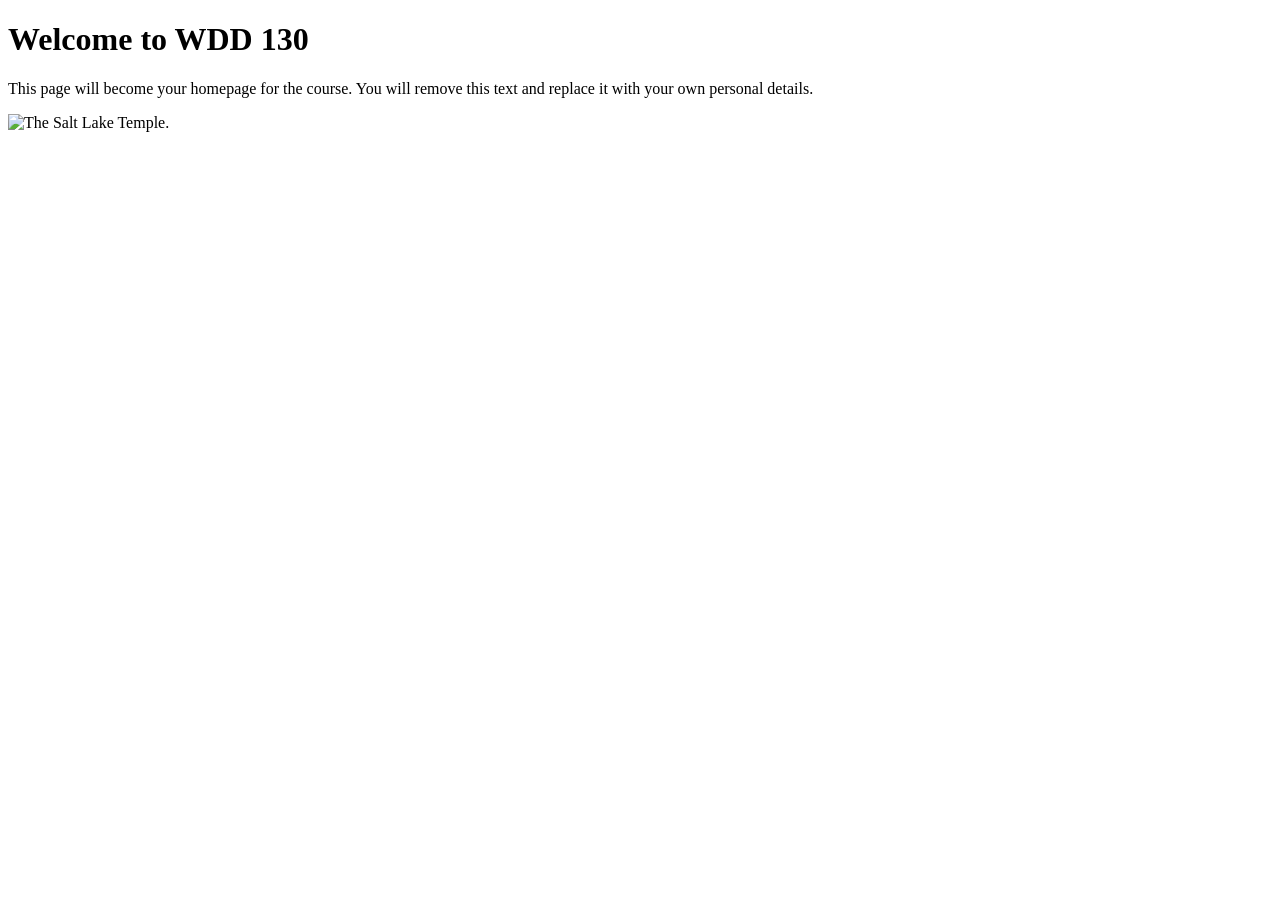
==== index.html @ 9141824f "Initial commit" ====
<!DOCTYPE html>
<html lang="en">

<head>
    <meta charset="UTF-8">
    <meta name="viewport" content="width=device-width, initial-scale=1.0">
    <title>WDD 130 | Personal Homepage</title>
</head>

<body>
    <h1>Welcome to WDD 130</h1>
    <p>This page will become your homepage for the course. You will remove this text and replace it with your own personal details.</p>

    <img src="images/salt-lake-temple.jpg" alt="The Salt Lake Temple.">
</body>

</html>
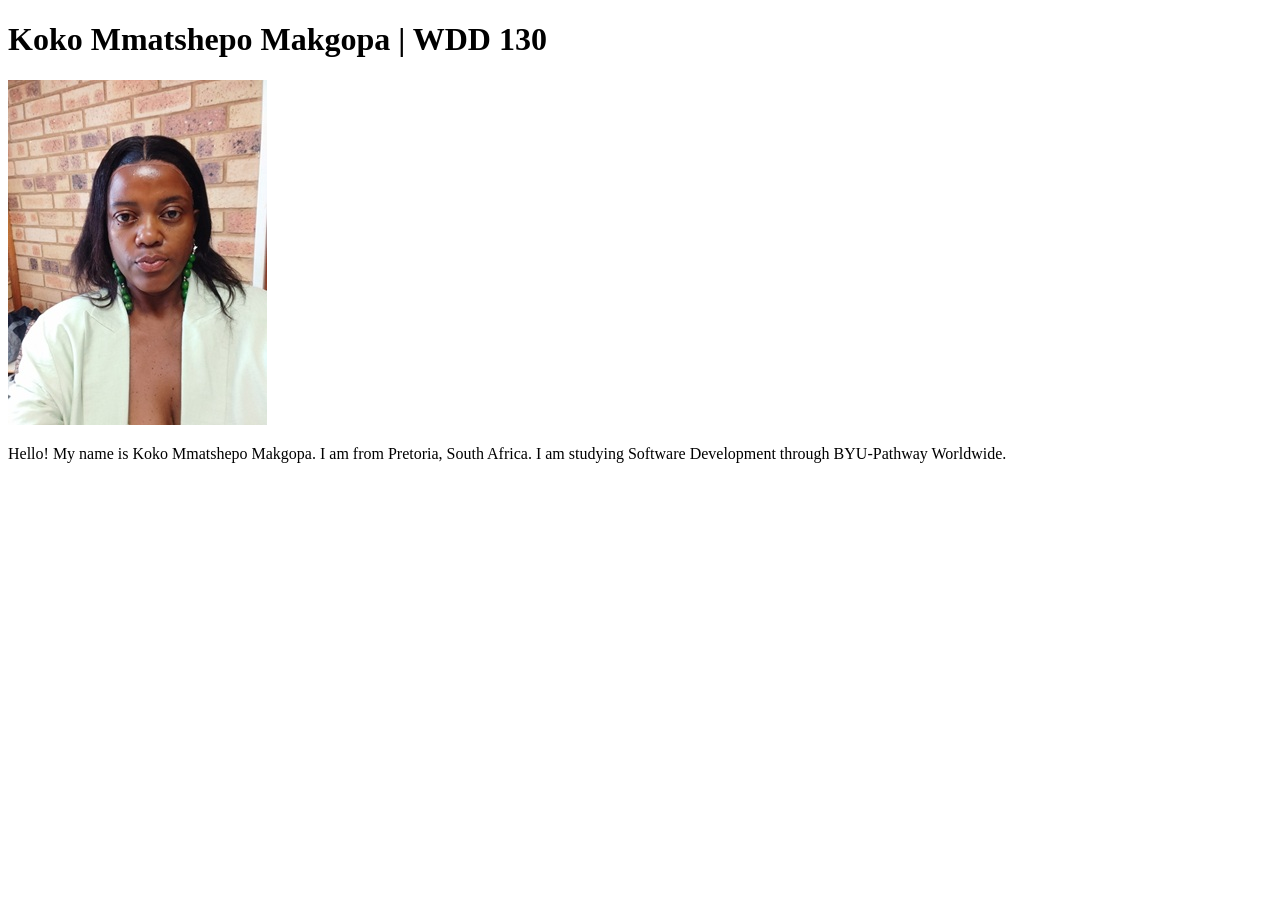
==== commit 739e3ae6: "Update index.html" ====
--- a/index.html
+++ b/index.html
@@ -1,17 +1,16 @@
 <!DOCTYPE html>
-<html lang="en">
-
+<html lang="en-ZA">
 <head>
     <meta charset="UTF-8">
     <meta name="viewport" content="width=device-width, initial-scale=1.0">
-    <title>WDD 130 | Personal Homepage</title>
+    <title>Koko Mmatshepo Makgopa | WDD 130</title>
 </head>
+<body>
+    <h1>Koko Mmatshepo Makgopa | WDD 130</h1>
 
-<body>
-    <h1>Welcome to WDD 130</h1>
-    <p>This page will become your homepage for the course. You will remove this text and replace it with your own personal details.</p>
+    <img src="images/profile.jpg" alt="Portrait of Koko Mmatshepo Makgopa">
 
-    <img src="images/salt-lake-temple.jpg" alt="The Salt Lake Temple.">
+    <p>Hello! My name is Koko Mmatshepo Makgopa. I am from Pretoria, South Africa. I am studying Software Development through BYU-Pathway Worldwide.</p>
+
 </body>
-
 </html>
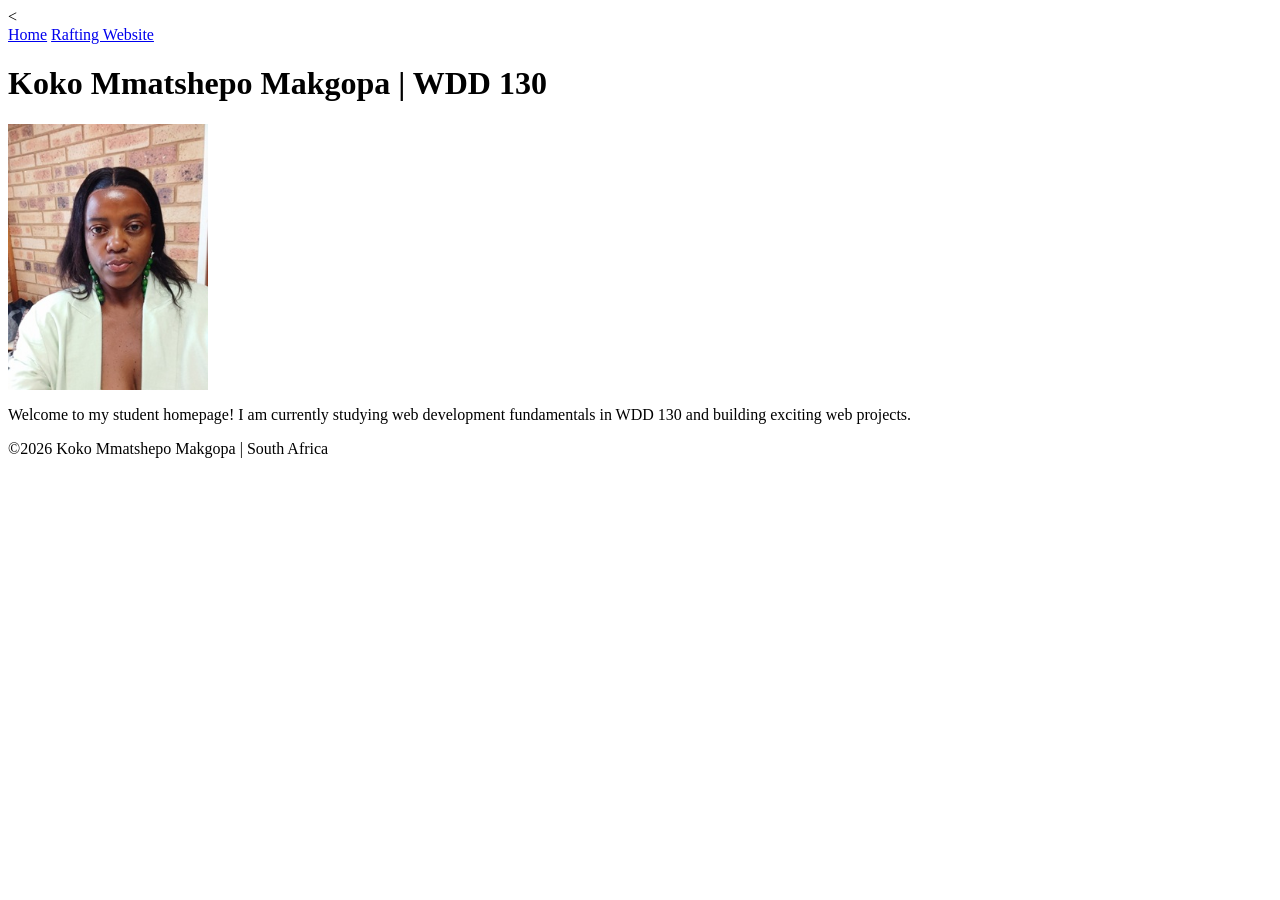
==== commit c88019a9: "Update Homepage" ====
--- a/index.html
+++ b/index.html
@@ -1,16 +1,26 @@
-<!DOCTYPE html>
-<html lang="en-ZA">
+<<!DOCTYPE html>
+<html lang="en-US">
 <head>
     <meta charset="UTF-8">
     <meta name="viewport" content="width=device-width, initial-scale=1.0">
     <title>Koko Mmatshepo Makgopa | WDD 130</title>
 </head>
 <body>
-    <h1>Koko Mmatshepo Makgopa | WDD 130</h1>
+    <header>
+        <nav>
+            <a href="#">Home</a>
+            <a href="wwr/">Rafting Website</a>
+        </nav>
+    </header>
 
-    <img src="images/profile.jpg" alt="Portrait of Koko Mmatshepo Makgopa">
+    <main>
+        <h1>Koko Mmatshepo Makgopa | WDD 130</h1>
+        <img src="images/profile.jpg" alt="Portrait of Koko Mmatshepo Makgopa" width="200">
+        <p>Welcome to my student homepage! I am currently studying web development fundamentals in WDD 130 and building exciting web projects.</p>
+    </main>
 
-    <p>Hello! My name is Koko Mmatshepo Makgopa. I am from Pretoria, South Africa. I am studying Software Development through BYU-Pathway Worldwide.</p>
-
+    <footer>
+        <p>©2026 Koko Mmatshepo Makgopa | South Africa</p>
+    </footer>
 </body>
-</html>
+</html>
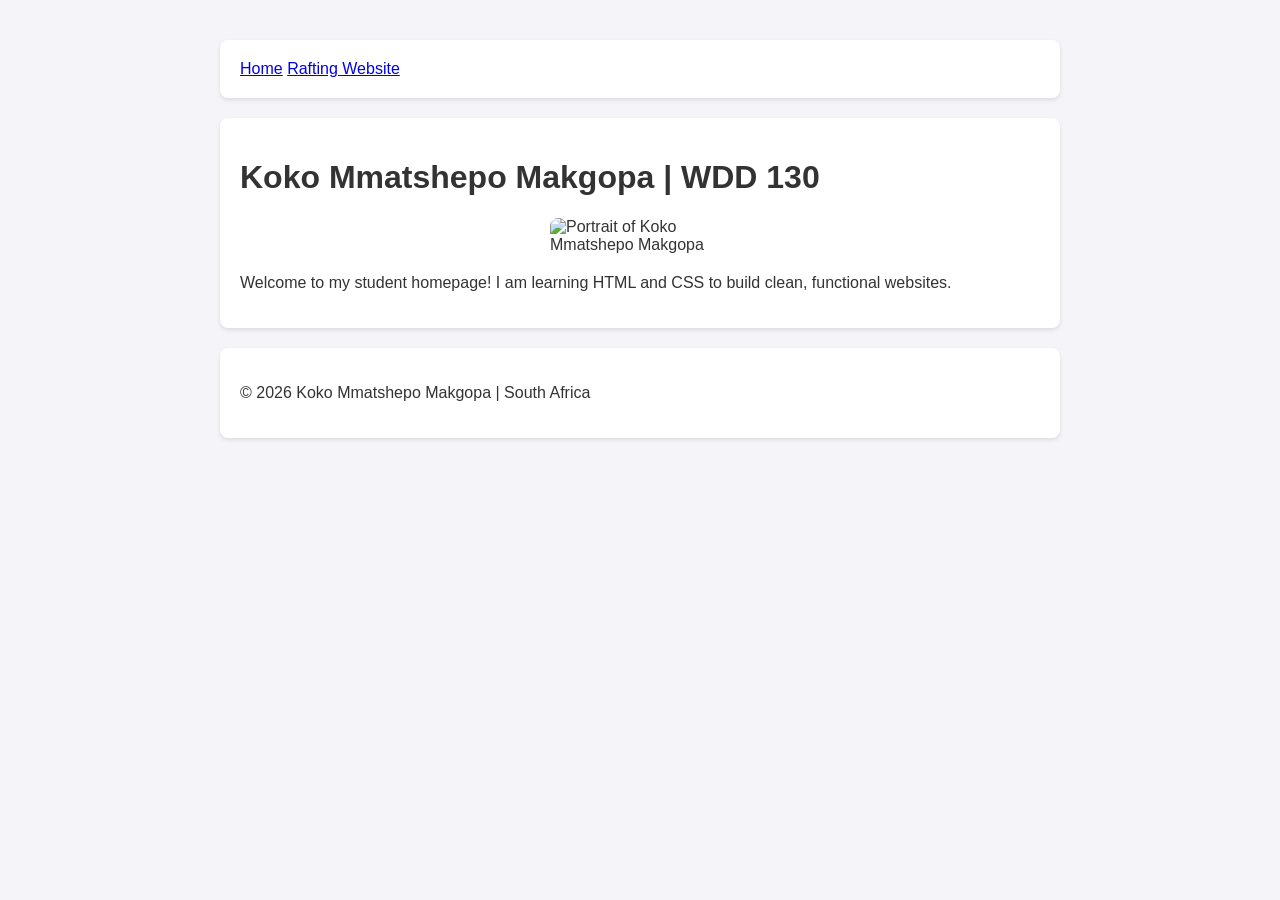
==== commit 2bcb5ba6: "Finalize HTML5 semantic structure for index.html" ====
--- a/index.html
+++ b/index.html
@@ -1,10 +1,13 @@
-<<!DOCTYPE html>
+<!DOCTYPE html>
 <html lang="en-US">
+
 <head>
     <meta charset="UTF-8">
     <meta name="viewport" content="width=device-width, initial-scale=1.0">
     <title>Koko Mmatshepo Makgopa | WDD 130</title>
+    <link rel="stylesheet" href="styles.css">
 </head>
+
 <body>
     <header>
         <nav>
@@ -16,11 +19,12 @@
     <main>
         <h1>Koko Mmatshepo Makgopa | WDD 130</h1>
         <img src="images/profile.jpg" alt="Portrait of Koko Mmatshepo Makgopa" width="200">
-        <p>Welcome to my student homepage! I am currently studying web development fundamentals in WDD 130 and building exciting web projects.</p>
+        <p>Welcome to my student homepage! I am learning HTML and CSS to build clean, functional websites.</p>
     </main>
 
     <footer>
-        <p>©2026 Koko Mmatshepo Makgopa | South Africa</p>
+        <p>&copy; 2026 Koko Mmatshepo Makgopa | South Africa</p>
     </footer>
 </body>
-</html>+
+</html>
--- a/styles.css
+++ b/styles.css
@@ -0,0 +1,22 @@
+body {
+    font-family: Arial, sans-serif;
+    background-color: #f4f4f9;
+    color: #333;
+    margin: 40px;
+}
+
+header, main, footer {
+    max-width: 800px;
+    margin: 0 auto 20px auto;
+    background-color: #ffffff;
+    padding: 20px;
+    border-radius: 8px;
+    box-shadow: 0 2px 4px rgba(0, 0, 0, 0.1);
+}
+
+img {
+    max-width: 180px;
+    height: auto;
+    display: block;
+    margin: 0 auto 20px auto;
+    border-radius: 8px;}
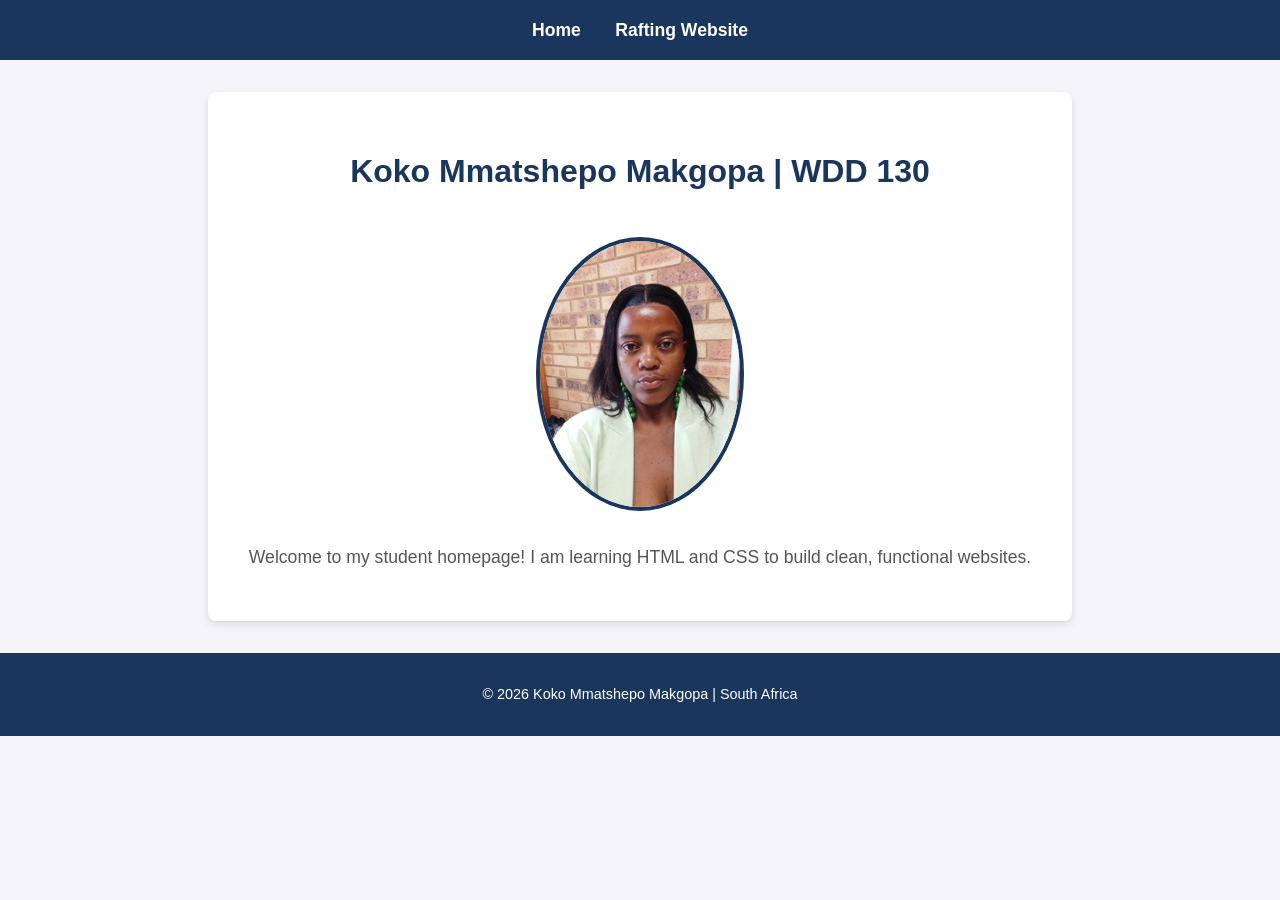
==== commit 9f7edbe6: "Update index.html link tag and finalize homepage structure" ====
--- a/index.html
+++ b/index.html
@@ -3,9 +3,10 @@
 
 <head>
     <meta charset="UTF-8">
+    <link rel="stylesheet" href="styles/styles.css">
     <meta name="viewport" content="width=device-width, initial-scale=1.0">
     <title>Koko Mmatshepo Makgopa | WDD 130</title>
-    <link rel="stylesheet" href="styles.css">
+
 </head>
 
 <body>
--- a/styles/styles.css
+++ b/styles/styles.css
@@ -0,0 +1,68 @@
+/* --- Global Resets & Typography --- */
+body {
+    font-family: Arial, Helvetica, sans-serif;
+    margin: 0;
+    padding: 0;
+    background-color: #f4f4f9;
+    color: #333333;
+    line-height: 1.6;
+}
+
+/* --- Header & Navigation --- */
+header {
+    background-color: #1b365d;
+    padding: 1rem;
+    text-align: center;
+}
+
+nav a {
+    color: #ffffff;
+    text-decoration: none;
+    margin: 0 15px;
+    font-weight: bold;
+    font-size: 1.1rem;
+}
+
+nav a:hover {
+    text-decoration: underline;
+    color: #ffd700;
+}
+
+/* --- Main Content Area --- */
+main {
+    max-width: 800px;
+    margin: 2rem auto;
+    background-color: #ffffff;
+    padding: 2rem;
+    border-radius: 8px;
+    box-shadow: 0 4px 8px rgba(0, 0, 0, 0.1);
+    text-align: center;
+}
+
+h1 {
+    color: #1b365d;
+    margin-bottom: 1.5rem;
+}
+
+main img {
+    border-radius: 50%;
+    border: 4px solid #1b365d;
+    margin-top: 1rem;
+    object-fit: cover;
+}
+
+main p {
+    font-size: 1.1rem;
+    margin-top: 1.5rem;
+    color: #555555;
+}
+
+/* --- Footer --- */
+footer {
+    background-color: #1b365d;
+    color: #ffffff;
+    text-align: center;
+    padding: 1rem;
+    margin-top: 2rem;
+    font-size: 0.9rem;
+}
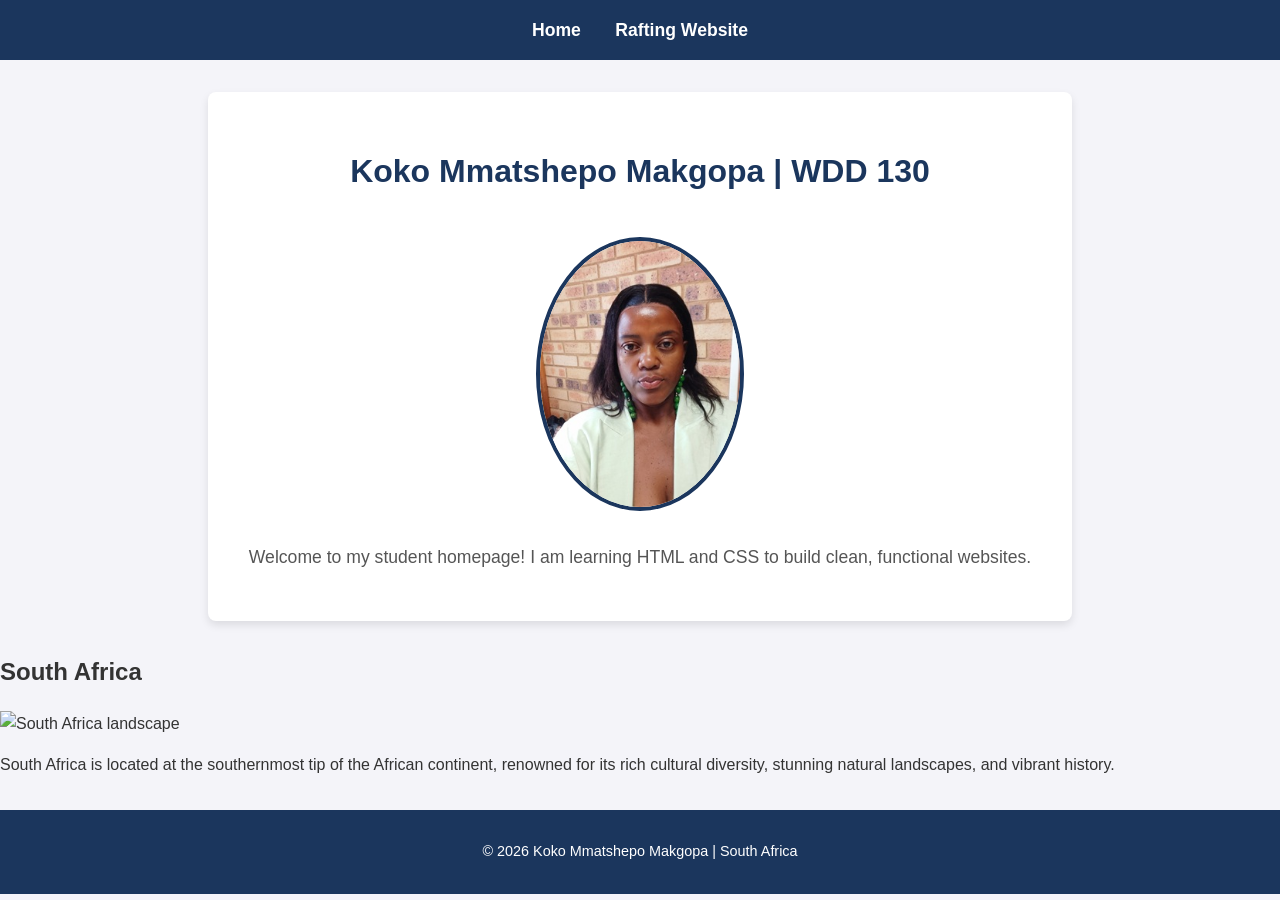
==== commit 4f3d9ec2: "Fix meta tags placement in index.html" ====
--- a/index.html
+++ b/index.html
@@ -8,6 +8,8 @@
     <title>Koko Mmatshepo Makgopa | WDD 130</title>
 
 </head>
+<meta name="description" content="WDD 130 home page for Koko Mmatshepo Makgopa, showcasing course assignments and South Africa.">
+<meta name="author" content="Koko Mmatshepo Makgopa">
 
 <body>
     <header>
@@ -22,6 +24,12 @@
         <img src="images/profile.jpg" alt="Portrait of Koko Mmatshepo Makgopa" width="200">
         <p>Welcome to my student homepage! I am learning HTML and CSS to build clean, functional websites.</p>
     </main>
+    <aside>
+        <h2>South Africa</h2>
+        <img src="images/south-africa.jpg" alt="South Africa landscape">
+        <p>South Africa is located at the southernmost tip of the African continent, renowned for its rich cultural diversity, stunning natural landscapes, and vibrant history.</p>
+    </aside>
+
 
     <footer>
         <p>&copy; 2026 Koko Mmatshepo Makgopa | South Africa</p>
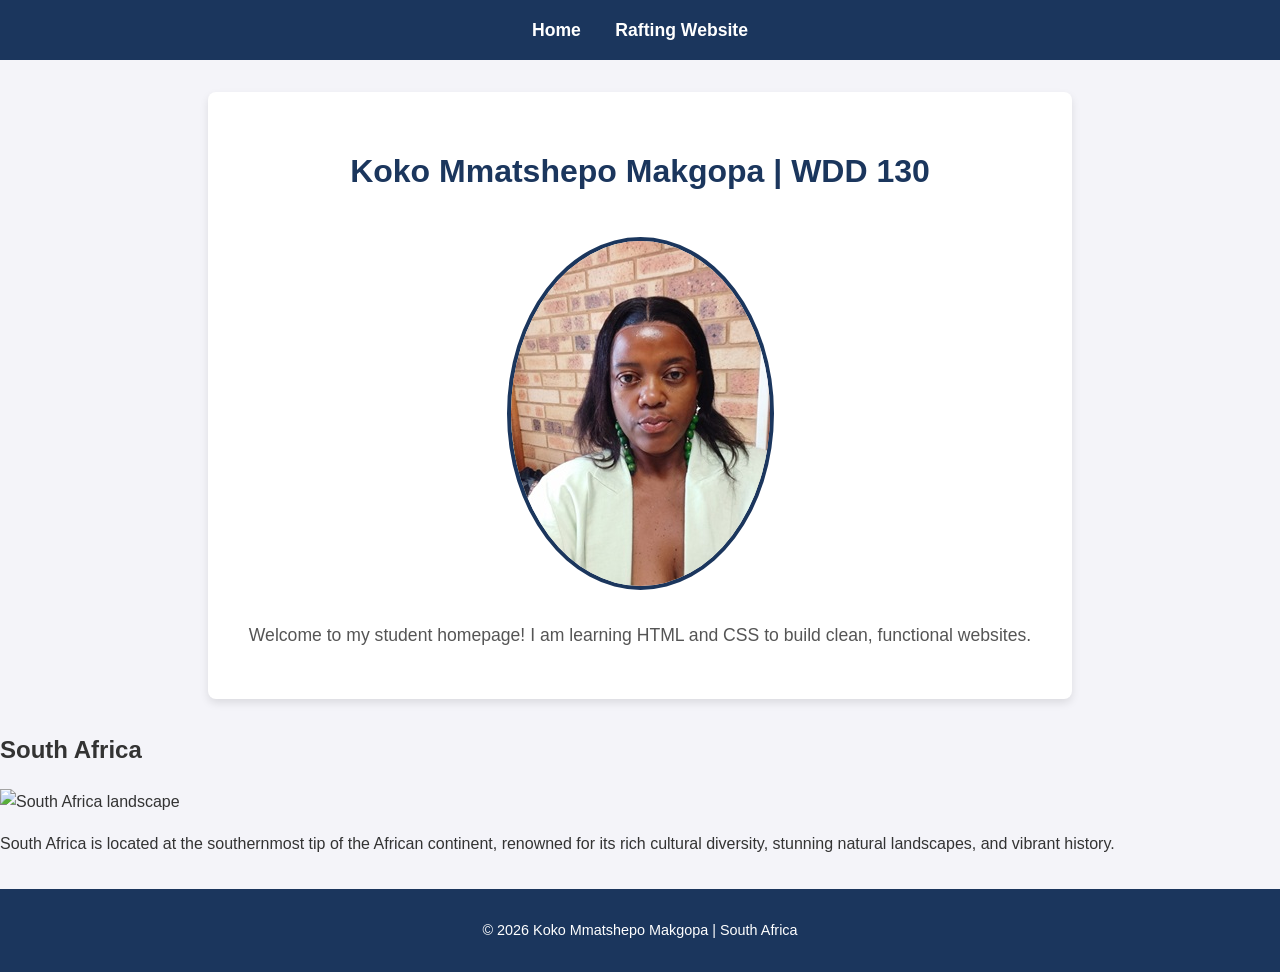
==== commit d564cef8: "Finalize W02 Home Page Enhancement code" ====
--- a/index.html
+++ b/index.html
@@ -3,13 +3,12 @@
 
 <head>
     <meta charset="UTF-8">
-    <link rel="stylesheet" href="styles/styles.css">
     <meta name="viewport" content="width=device-width, initial-scale=1.0">
     <title>Koko Mmatshepo Makgopa | WDD 130</title>
-
+    <meta name="description" content="WDD 130 home page for Koko Mmatshepo Makgopa, showcasing course assignments and South Africa.">
+    <meta name="author" content="Koko Mmatshepo Makgopa">
+    <link rel="stylesheet" href="styles/styles.css">
 </head>
-<meta name="description" content="WDD 130 home page for Koko Mmatshepo Makgopa, showcasing course assignments and South Africa.">
-<meta name="author" content="Koko Mmatshepo Makgopa">
 
 <body>
     <header>
@@ -21,15 +20,15 @@
 
     <main>
         <h1>Koko Mmatshepo Makgopa | WDD 130</h1>
-        <img src="images/profile.jpg" alt="Portrait of Koko Mmatshepo Makgopa" width="200">
+        <img src="images/profile.jpg" alt="Portrait of Koko Mmatshepo Makgopa">
         <p>Welcome to my student homepage! I am learning HTML and CSS to build clean, functional websites.</p>
     </main>
+
     <aside>
         <h2>South Africa</h2>
         <img src="images/south-africa.jpg" alt="South Africa landscape">
         <p>South Africa is located at the southernmost tip of the African continent, renowned for its rich cultural diversity, stunning natural landscapes, and vibrant history.</p>
     </aside>
-
 
     <footer>
         <p>&copy; 2026 Koko Mmatshepo Makgopa | South Africa</p>
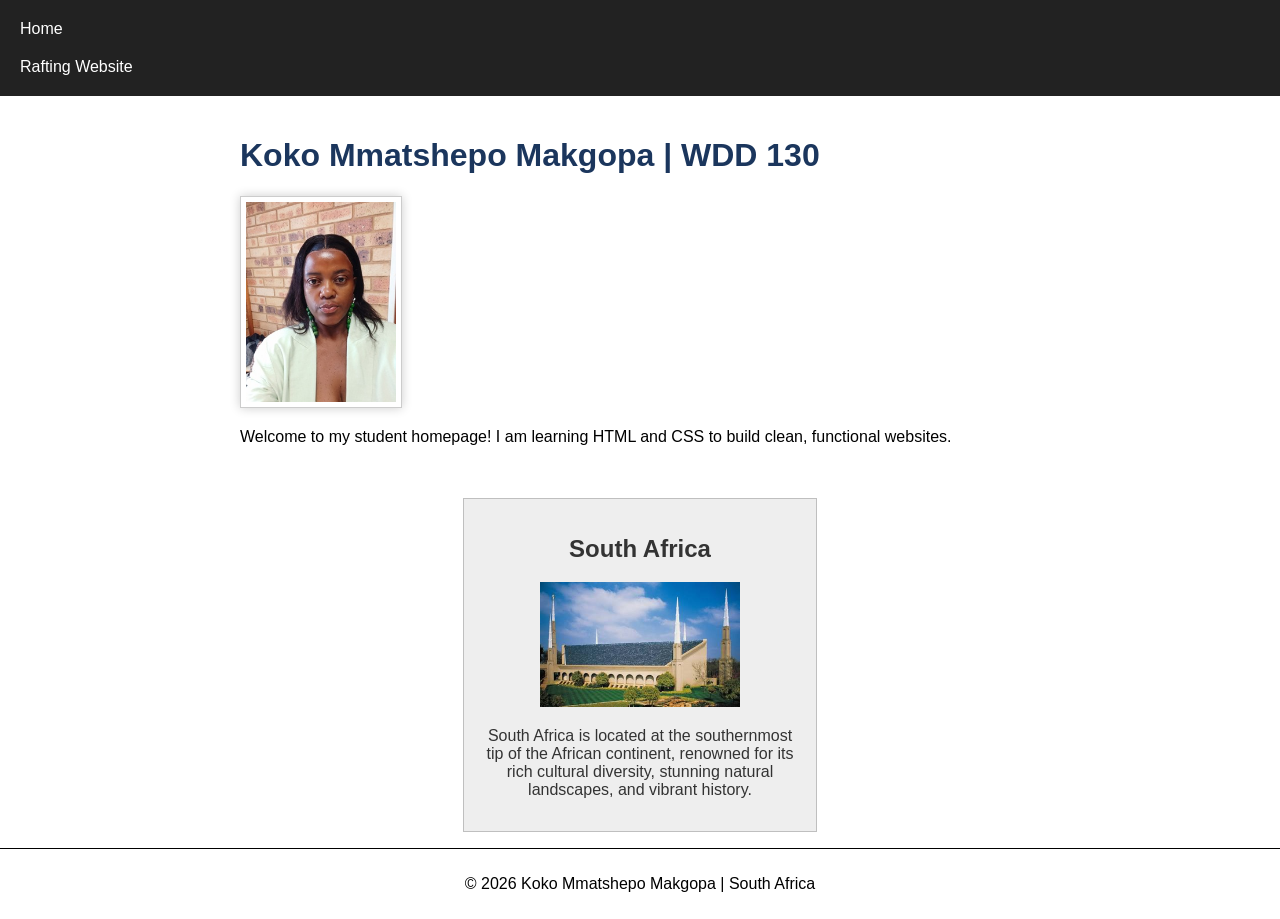
==== commit f8d62ff7: "Update homepage meta description" ====
--- a/index.html
+++ b/index.html
@@ -5,7 +5,7 @@
     <meta charset="UTF-8">
     <meta name="viewport" content="width=device-width, initial-scale=1.0">
     <title>Koko Mmatshepo Makgopa | WDD 130</title>
-    <meta name="description" content="WDD 130 home page for Koko Mmatshepo Makgopa, showcasing course assignments and South Africa.">
+    <meta name="description" content="Student homepage for Koko Mmatshepo Makgopa, featuring an introduction and information about South Africa for WDD 130.">
     <meta name="author" content="Koko Mmatshepo Makgopa">
     <link rel="stylesheet" href="styles/styles.css">
 </head>
--- a/styles/styles.css
+++ b/styles/styles.css
@@ -1,68 +1,65 @@
-/* --- Global Resets & Typography --- */
 body {
-    font-family: Arial, Helvetica, sans-serif;
+    font-family: Arial, sans-serif;
     margin: 0;
     padding: 0;
-    background-color: #f4f4f9;
-    color: #333333;
-    line-height: 1.6;
 }
 
-/* --- Header & Navigation --- */
 header {
-    background-color: #1b365d;
-    padding: 1rem;
-    text-align: center;
+    background-color: #333;
+}
+
+nav {
+    background-color: #222;
+    padding: 10px;
 }
 
 nav a {
-    color: #ffffff;
+    color: #fff;
+    padding: 10px;
+    display: block;
     text-decoration: none;
-    margin: 0 15px;
-    font-weight: bold;
-    font-size: 1.1rem;
 }
 
-nav a:hover {
-    text-decoration: underline;
-    color: #ffd700;
-}
-
-/* --- Main Content Area --- */
 main {
     max-width: 800px;
-    margin: 2rem auto;
-    background-color: #ffffff;
-    padding: 2rem;
-    border-radius: 8px;
-    box-shadow: 0 4px 8px rgba(0, 0, 0, 0.1);
-    text-align: center;
+    margin: 0 auto;
+    padding: 20px;
 }
 
 h1 {
     color: #1b365d;
-    margin-bottom: 1.5rem;
 }
 
 main img {
-    border-radius: 50%;
-    border: 4px solid #1b365d;
-    margin-top: 1rem;
-    object-fit: cover;
+    width: 150px;
+    height: auto;
+    border: 1px solid #ccc;
+    padding: 5px;
+    box-shadow: 0 0 10px rgb(0 0 0 / 0.2);
 }
 
-main p {
-    font-size: 1.1rem;
-    margin-top: 1.5rem;
-    color: #555555;
+aside {
+    width: 20rem;
+    margin: 1rem auto;
+    border: 1px solid rgb(0 0 0 / 0.2);
+    padding: 1rem;
+    background-color: #eee;
+    color: #333;
+    text-align: center;
 }
 
-/* --- Footer --- */
+aside img {
+    width: 200px;
+    height: auto;
+}
+
+p {
+    padding: 0;
+}
+
 footer {
-    background-color: #1b365d;
-    color: #ffffff;
+    margin-top: 15px;
+    border-top: 1px solid #000;
     text-align: center;
-    padding: 1rem;
-    margin-top: 2rem;
-    font-size: 0.9rem;
+    padding: 10px;
 }
